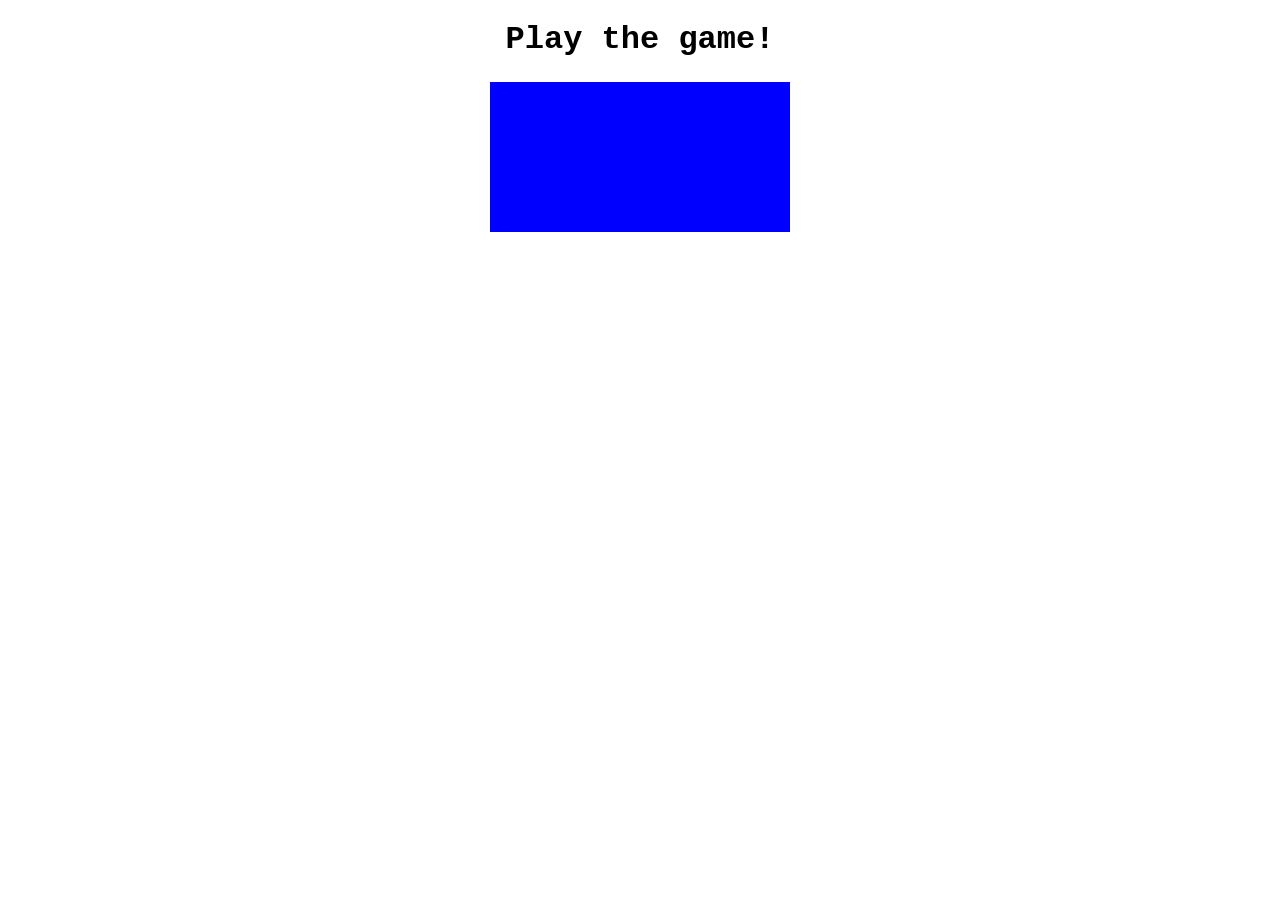
==== index.html @ f3f50c5d "moved out of folders" ====
<!DOCTYPE html>
<html>

    <head>
        <title>google dino</title>
        <link href="style.css" rel="stylesheet" type="text/css" />
        <script src="dino.js"></script>
        <style>
            canvas {
                border: 2px solid white;
            }
        </style>
    </head>
    

    <body>

        <div class = "game container">
            <h1>Play the game!</h1>
            
        </div>
        
        <script src="script.js"></script>

        <canvas id="board"></canvas>
    </body>

</html>
---- style.css ----
body {
    font-family: 'Courier New', Courier, monospace;
    text-align: center;
}

#board {
    background-color: blue;
}
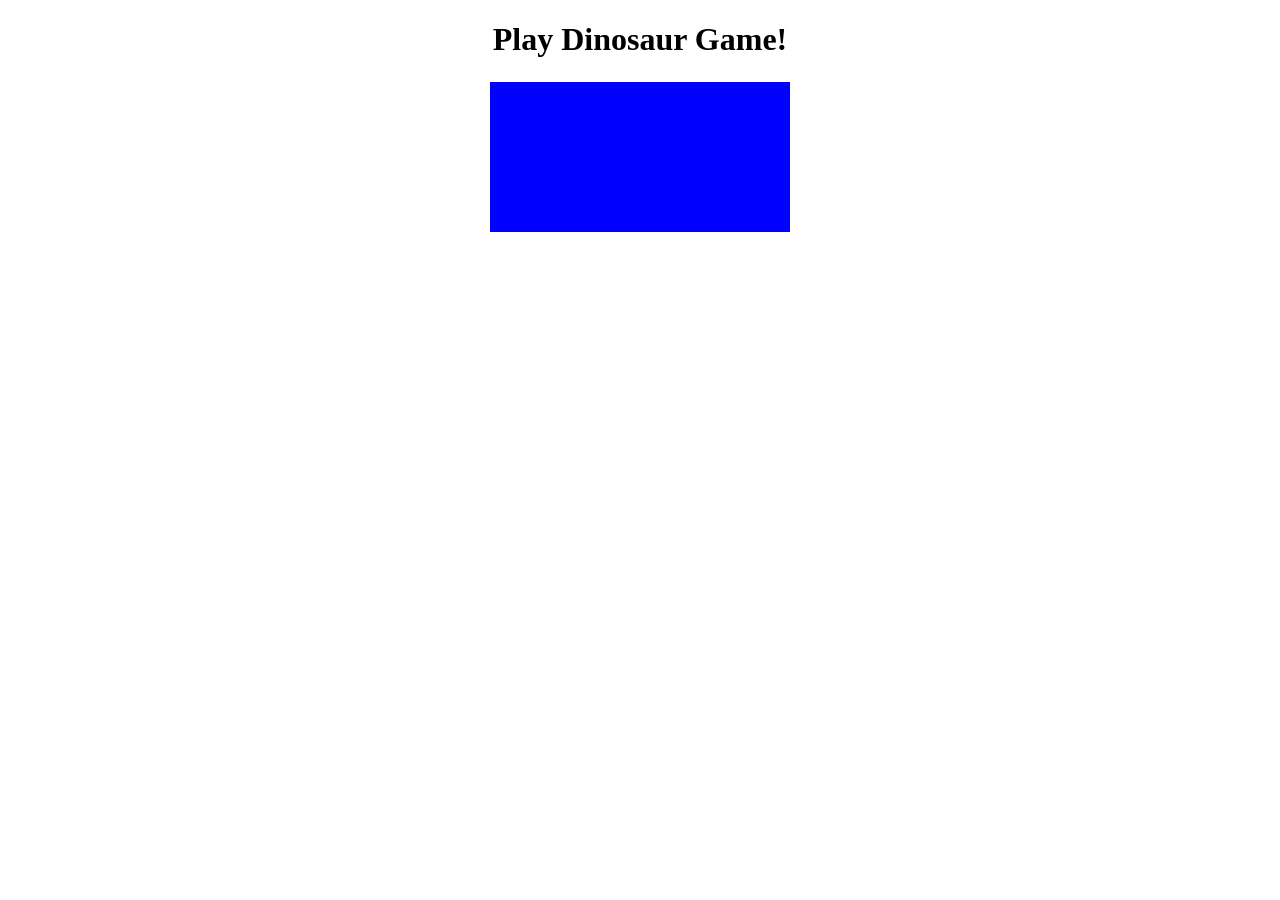
==== commit 6ad63289: "formatting text Co-authored-by: Chen_Andrea <andche25@bergen.org>" ====
--- a/index.html
+++ b/index.html
@@ -16,7 +16,7 @@
     <body>
 
         <div class = "game container">
-            <h1>Play the game!</h1>
+            <h1>Play Dinosaur Game!</h1>
             
         </div>
         
--- a/style.css
+++ b/style.css
@@ -6,3 +6,8 @@
 #board {
     background-color: blue;
 }
+
+h1 {
+    font-family:'Times New Roman', Times, serif;
+    text-align: center;
+}
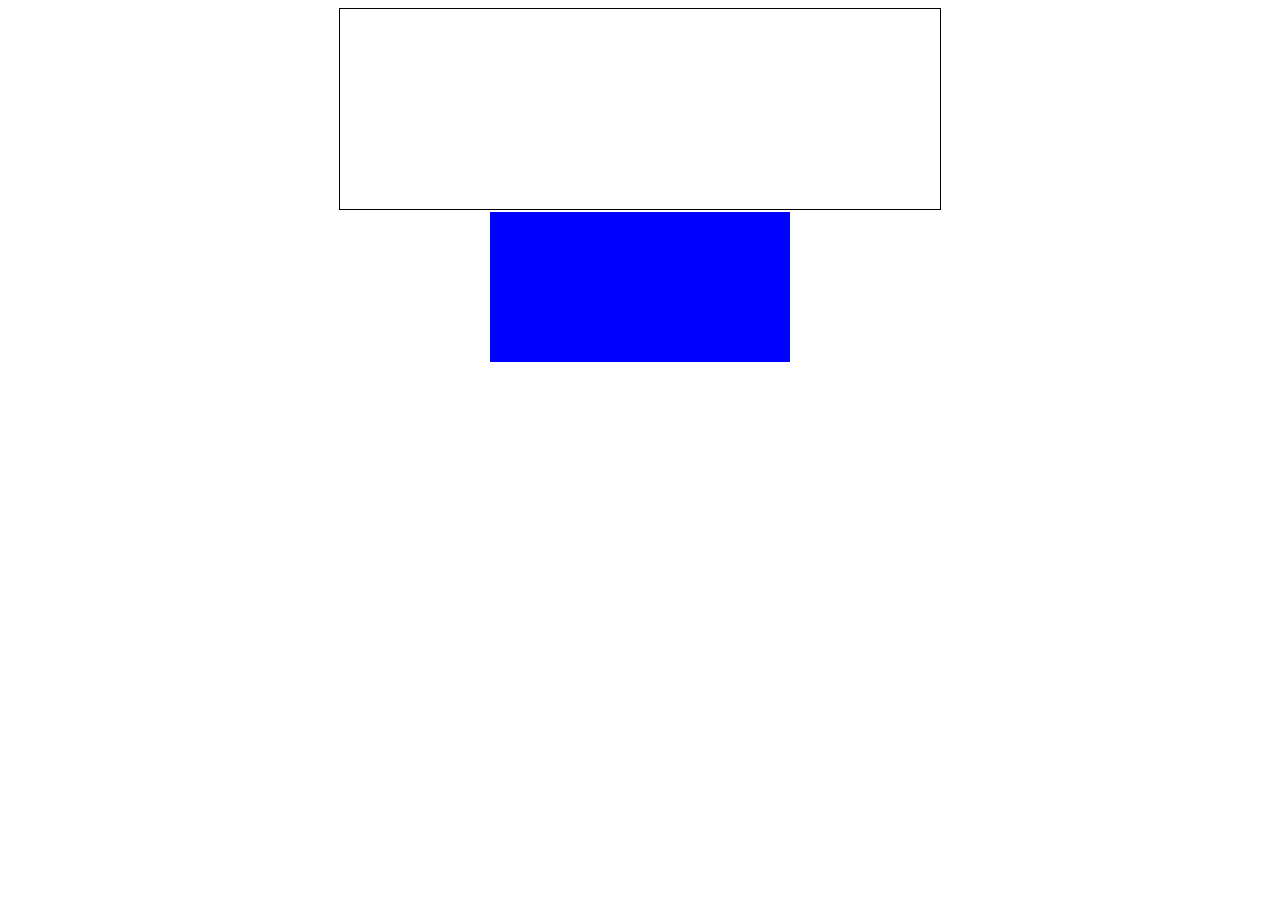
==== commit c5f56d2d: "edited the css file to create the game canvas and get jumping to work Co-authored-by: Chen_Andrea <a" ====
--- a/index.html
+++ b/index.html
@@ -1,9 +1,10 @@
 <!DOCTYPE html>
-<html>
-
+<html lang="en">
     <head>
+        <meta charset="UTF-8"/>
         <title>google dino</title>
         <link href="style.css" rel="stylesheet" type="text/css" />
+        <link rel = "stylesheet" href = "styles.css" />
         <script src="dino.js"></script>
         <style>
             canvas {
@@ -16,8 +17,8 @@
     <body>
 
         <div class = "game container">
-            <h1>Play Dinosaur Game!</h1>
-            
+            <div id = "dino"></div>
+            <div id = "cactus"></div>
         </div>
         
         <script src="script.js"></script>
--- a/style.css
+++ b/style.css
@@ -1,3 +1,45 @@
+.game {
+    width: 600px;
+    height: 200px;
+    border: 1px solid black;
+    margin: auto;
+}
+
+#dino {
+    width: 50px;
+    height: 50px;
+    background-image: url(img/trex.png);
+    background-size:50px 50px;
+    position: relative;
+    top: 150px;
+
+    animation: jump 0.3s linear;
+}
+
+
+
+@keyframes jump {
+    0% {
+        top: 150px;
+    }
+
+    30% {
+        top: 130px;
+    }
+
+    50% {
+        top: 80px;
+    }
+    
+    80% {
+        top: 130px;
+    }
+    
+    100% {
+        top: 150px;
+    }
+}
+
 body {
     font-family: 'Courier New', Courier, monospace;
     text-align: center;
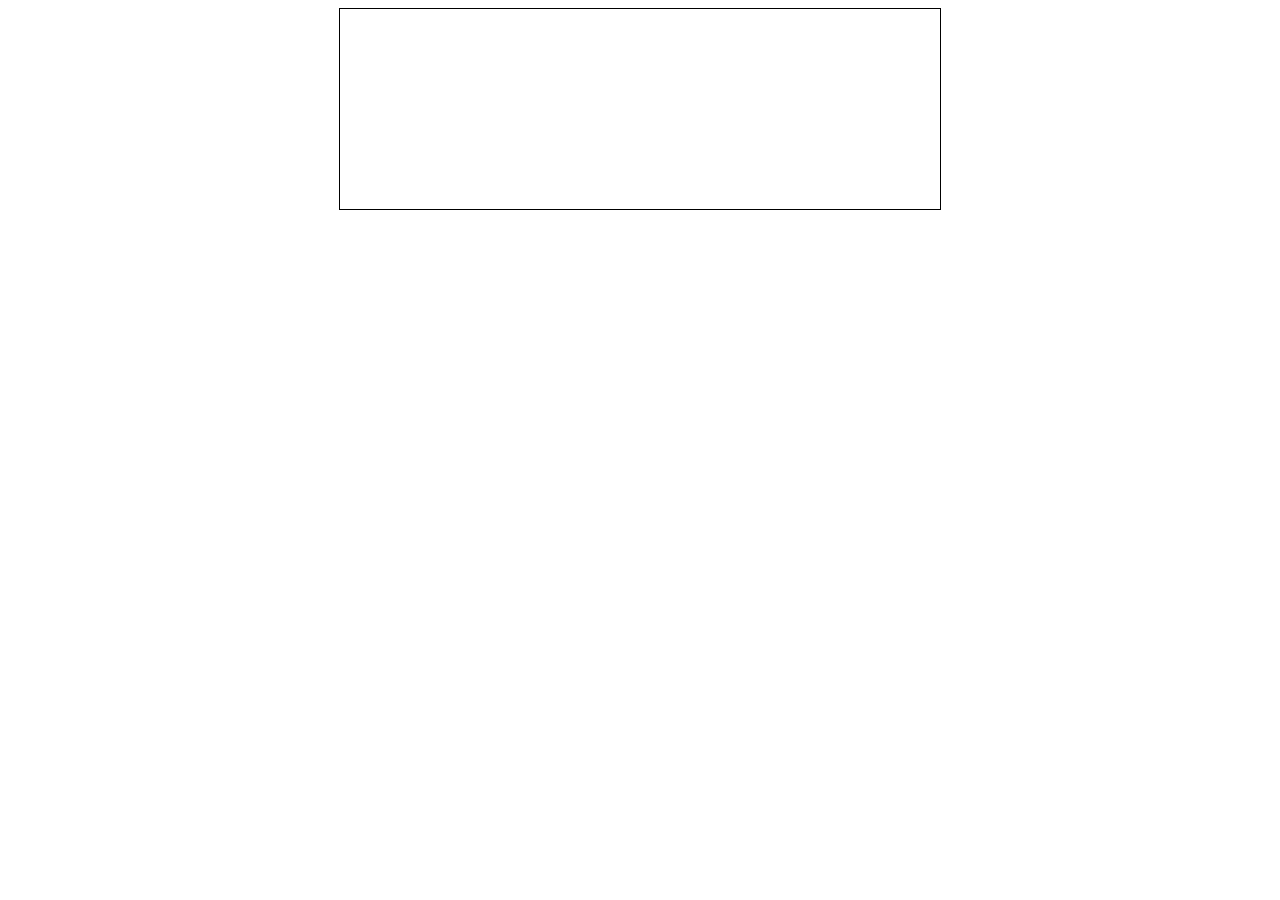
==== commit c3a1719c: "troubleshoot canvas" ====
--- a/index.html
+++ b/index.html
@@ -23,7 +23,7 @@
         
         <script src="script.js"></script>
 
-        <canvas id="board"></canvas>
+        <!--<canvas id="board"></canvas> -->
     </body>
 
 </html>
--- a/style.css
+++ b/style.css
@@ -8,7 +8,7 @@
 #dino {
     width: 50px;
     height: 50px;
-    background-image: url(img/trex.png);
+    background-image: url("trex.png");
     background-size:50px 50px;
     position: relative;
     top: 150px;
@@ -40,13 +40,20 @@
     }
 }
 
+#cactus {
+    width: 20px;
+    height: 40px;
+    position: relative;
+    top: 110px;
+    left: 600px;
+
+    background-image: url("cactus.png");
+    background-size: 20px 40px; 
+}
+
 body {
     font-family: 'Courier New', Courier, monospace;
     text-align: center;
-}
-
-#board {
-    background-color: blue;
 }
 
 h1 {
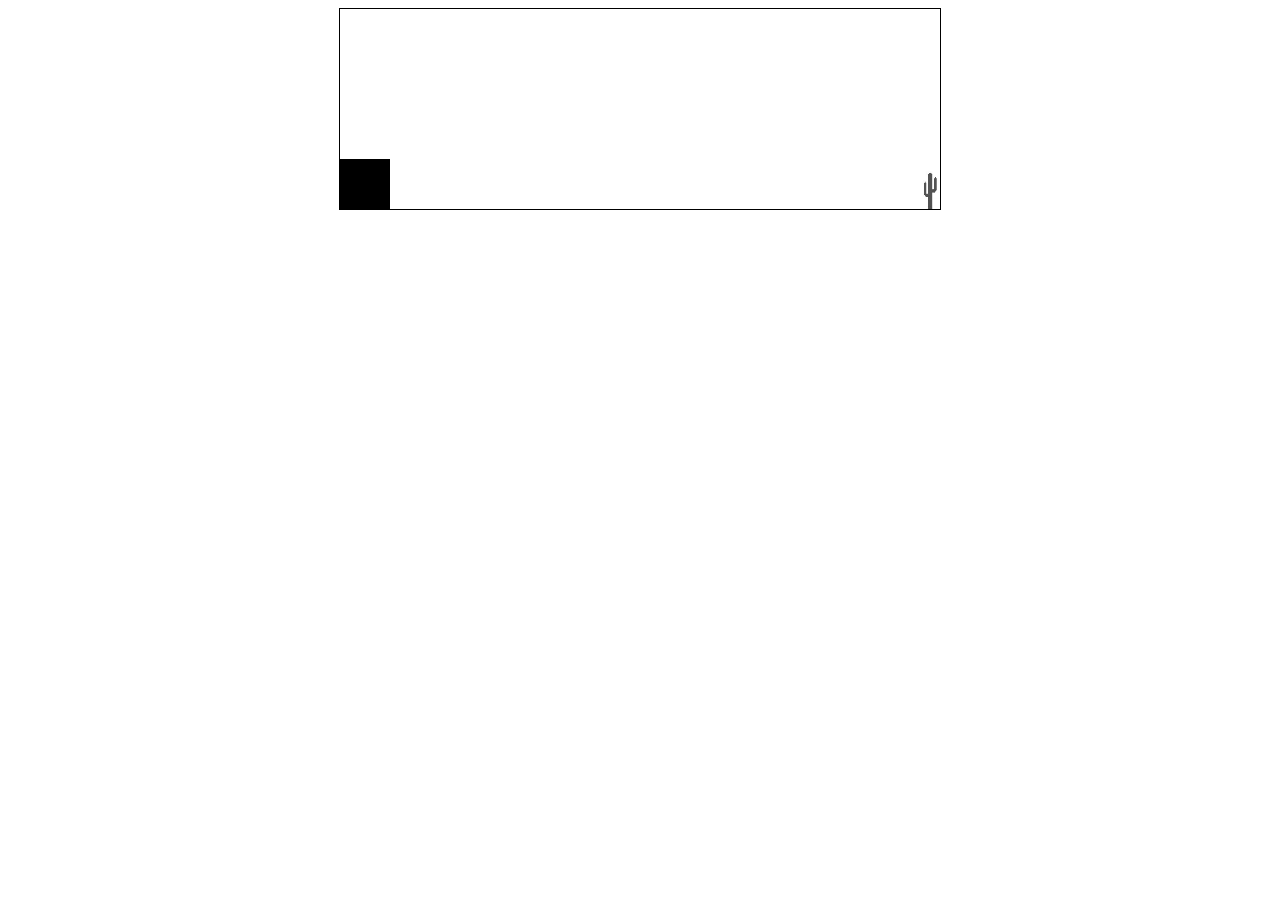
==== commit aa27155e: "troubleshooting pt2" ====
--- a/index.html
+++ b/index.html
@@ -12,11 +12,10 @@
             }
         </style>
     </head>
-    
 
     <body>
 
-        <div class = "game container">
+        <div class = "game">
             <div id = "dino"></div>
             <div id = "cactus"></div>
         </div>
--- a/style.css
+++ b/style.css
@@ -8,7 +8,8 @@
 #dino {
     width: 50px;
     height: 50px;
-    background-image: url("trex.png");
+    /*background-image: url("img/trex.png");*/
+    background-color: black;
     background-size:50px 50px;
     position: relative;
     top: 150px;
@@ -45,10 +46,22 @@
     height: 40px;
     position: relative;
     top: 110px;
-    left: 600px;
+    left: 580px;
 
-    background-image: url("cactus.png");
+    background-image: url("img/cactus.png");
     background-size: 20px 40px; 
+
+    animation: block 1s infinite linear;
+}
+
+@keyframes block {
+    0% {
+        left: 580px;
+    }
+
+    100% {
+        left: -20px;
+    }
 }
 
 body {
